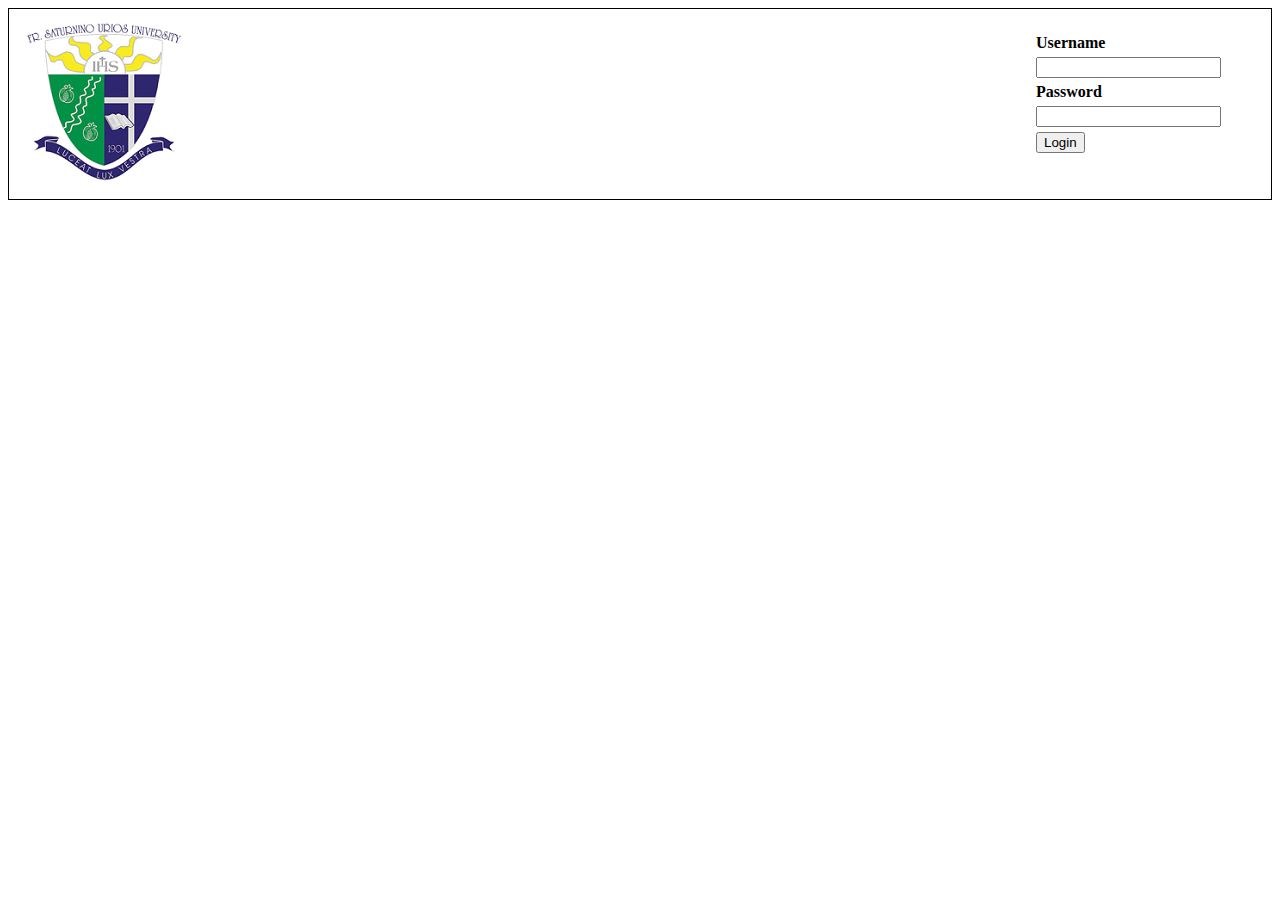
==== index.html @ 2bad51cf "Add files via upload" ====
<!DOCTYPE html>
<html lang="en">
<head>
    <meta charset="UTF-8">
    <meta http-equiv="X-UA-Compatible" content="IE=edge">
    <meta name="viewport" content="width=p, initial-scale=1.0">
    <link rel="stylesheet" href="main.css">
    <title>Document</title>
</head>
<body>
    <div class="container">

        <div class="header">
            <img src="fsuu.png" alt="university_logo">
            <div class="form-container">
                    <form action="" method="post" >    
                            
                            <label for="uname"><b>Username</b></label>
                            <input type="text" name="uname">
                        
                            <label for="psw"><b>Password</b></label>
                            <input type="password"  name="psw">                        
                            
                            <button type="submit">Login</button>                                                                                    
                    </form>    
            </div>            
        </div>

    </div>
</body>
</html>
---- main.css ----
.container {
    border: 1px solid black;
}



.header {
    margin: 0px;
    padding: 0px;
}



.form-container {
    float: right;    
    margin-top:20px;
    margin-right: 50px;
}

.form-container form > input , label , button  {
    display: block !important;
    margin-top:5px;
    
}
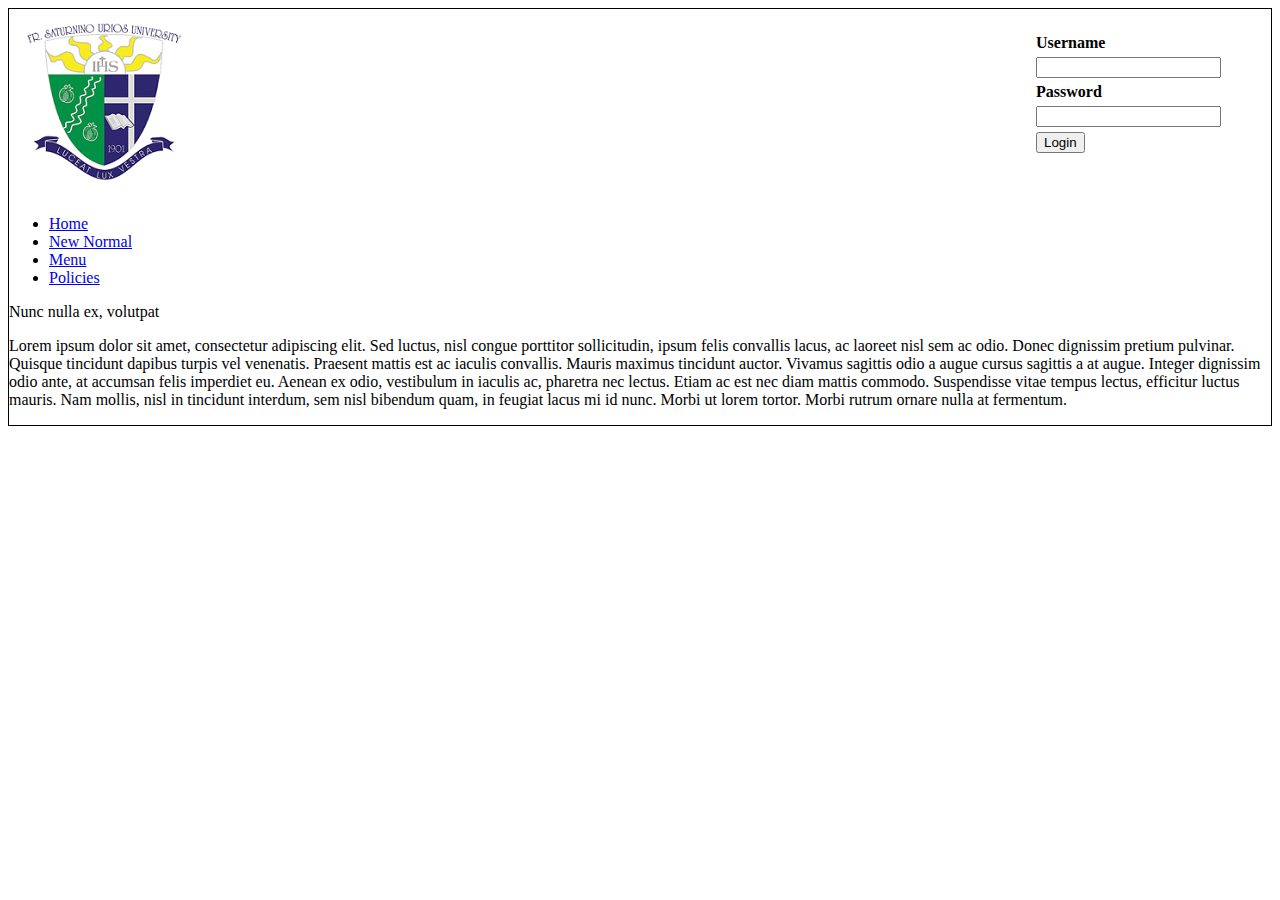
==== commit f01d0e41: "Adjust" ====
--- a/index.html
+++ b/index.html
@@ -3,13 +3,12 @@
 <head>
     <meta charset="UTF-8">
     <meta http-equiv="X-UA-Compatible" content="IE=edge">
-    <meta name="viewport" content="width=p, initial-scale=1.0">
+    <meta name="viewport" content="width=device-width, initial-scale=1.0">
+    <title>Document</title>
     <link rel="stylesheet" href="main.css">
-    <title>Document</title>
 </head>
 <body>
     <div class="container">
-
         <div class="header">
             <img src="fsuu.png" alt="university_logo">
             <div class="form-container">
@@ -26,6 +25,24 @@
             </div>            
         </div>
 
-    </div>
+        <div class="headerlinestrip"></div>
+
+        <div class="nav-bar">
+            <ul class="nbar">
+                <li><a href="index.html">Home</a></li>
+                <li><a href="newnormal.html">New Normal</a></li>
+                <li><a href="menu.html">Menu</a></li>
+                <li><a href="policies.html">Policies </a></li>
+            </ul>                                
+        </div>
+
+        <div class="body-container">
+       
+            <p class="bc-head-title">Nunc nulla ex, volutpat</p>
+
+            <p>Lorem ipsum dolor sit amet, consectetur adipiscing elit. Sed luctus, nisl congue porttitor sollicitudin, ipsum felis convallis lacus, ac laoreet nisl sem ac odio. Donec dignissim pretium pulvinar. Quisque tincidunt dapibus turpis vel venenatis. Praesent mattis est ac iaculis convallis. Mauris maximus tincidunt auctor. Vivamus sagittis odio a augue cursus sagittis a at augue. Integer dignissim odio ante, at accumsan felis imperdiet eu. Aenean ex odio, vestibulum in iaculis ac, pharetra nec lectus. Etiam ac est nec diam mattis commodo. Suspendisse vitae tempus lectus, efficitur luctus mauris. Nam mollis, nisl in tincidunt interdum, sem nisl bibendum quam, in feugiat lacus mi id nunc. Morbi ut lorem tortor. Morbi rutrum ornare nulla at fermentum.</p>
+       
+        </div>
+       
 </body>
 </html>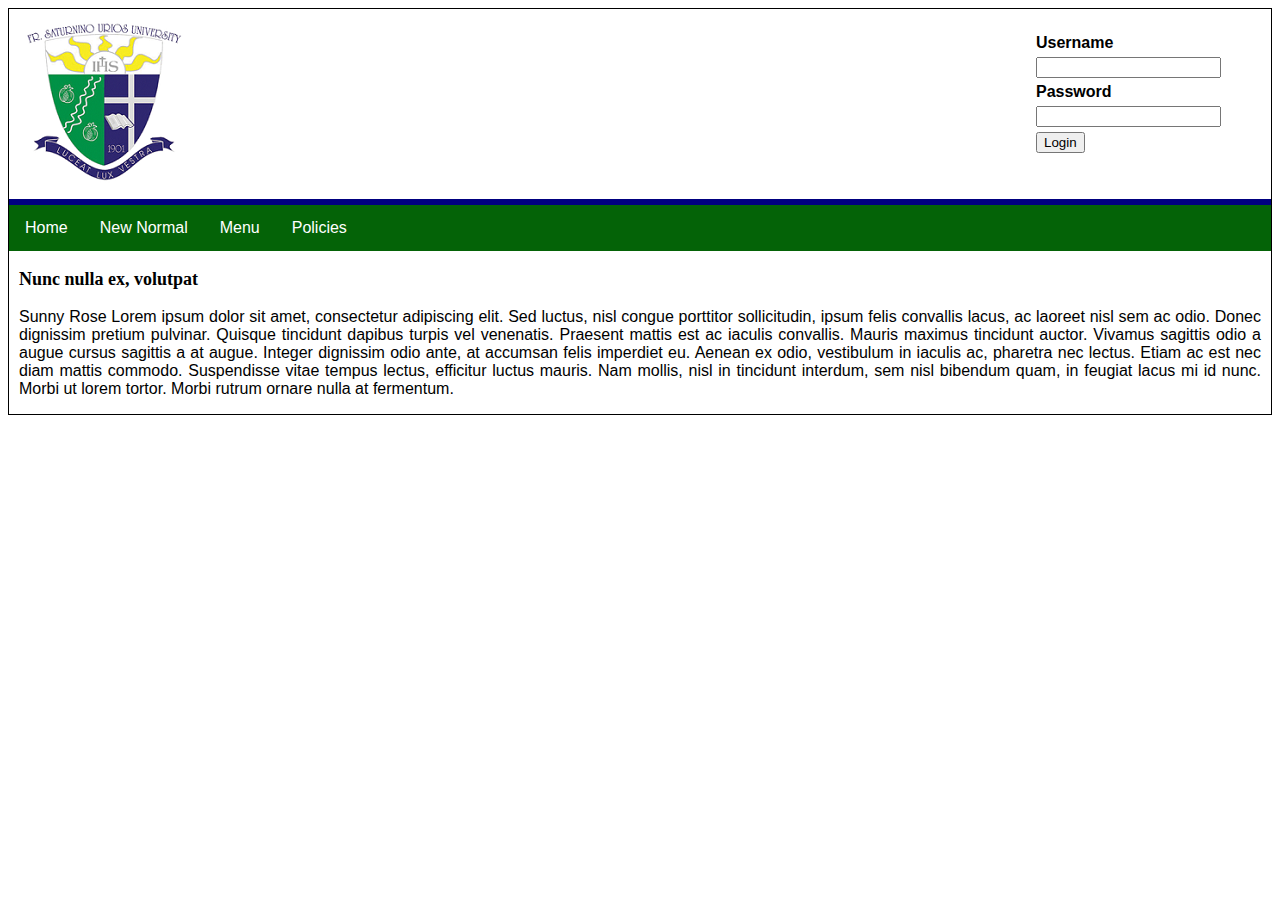
==== commit 396e9778: "Last Adjust" ====
--- a/index.html
+++ b/index.html
@@ -6,7 +6,6 @@
     <meta name="viewport" content="width=device-width, initial-scale=1.0">
     <title>Document</title>
     <link rel="stylesheet" href="main.css">
-</head>
 <body>
     <div class="container">
         <div class="header">
@@ -40,9 +39,10 @@
        
             <p class="bc-head-title">Nunc nulla ex, volutpat</p>
 
-            <p>Lorem ipsum dolor sit amet, consectetur adipiscing elit. Sed luctus, nisl congue porttitor sollicitudin, ipsum felis convallis lacus, ac laoreet nisl sem ac odio. Donec dignissim pretium pulvinar. Quisque tincidunt dapibus turpis vel venenatis. Praesent mattis est ac iaculis convallis. Mauris maximus tincidunt auctor. Vivamus sagittis odio a augue cursus sagittis a at augue. Integer dignissim odio ante, at accumsan felis imperdiet eu. Aenean ex odio, vestibulum in iaculis ac, pharetra nec lectus. Etiam ac est nec diam mattis commodo. Suspendisse vitae tempus lectus, efficitur luctus mauris. Nam mollis, nisl in tincidunt interdum, sem nisl bibendum quam, in feugiat lacus mi id nunc. Morbi ut lorem tortor. Morbi rutrum ornare nulla at fermentum.</p>
+            <p>Sunny Rose Lorem ipsum dolor sit amet, consectetur adipiscing elit. Sed luctus, nisl congue porttitor sollicitudin, ipsum felis convallis lacus, ac laoreet nisl sem ac odio. Donec dignissim pretium pulvinar. Quisque tincidunt dapibus turpis vel venenatis. Praesent mattis est ac iaculis convallis. Mauris maximus tincidunt auctor. Vivamus sagittis odio a augue cursus sagittis a at augue. Integer dignissim odio ante, at accumsan felis imperdiet eu. Aenean ex odio, vestibulum in iaculis ac, pharetra nec lectus. Etiam ac est nec diam mattis commodo. Suspendisse vitae tempus lectus, efficitur luctus mauris. Nam mollis, nisl in tincidunt interdum, sem nisl bibendum quam, in feugiat lacus mi id nunc. Morbi ut lorem tortor. Morbi rutrum ornare nulla at fermentum.</p>
        
         </div>
        
+    </div>
 </body>
 </html>--- a/main.css
+++ b/main.css
@@ -1,8 +1,10 @@
+body {
+    font-family: Arial, sans-serif;
+  }
 
 .container {
     border: 1px solid black;
 }
-
 
 
 .header {
@@ -10,7 +12,61 @@
     padding: 0px;
 }
 
+.headerlinestrip {
+    background-color: #000080;
+    min-height: 6px;
+}
 
+.nav-bar .nbar {    
+    list-style-type: none;
+    margin: 0;
+    padding: 0;
+    overflow: hidden;
+    background-color:#046307;      
+}
+
+.nav-bar .nbar li {
+        float: left;      
+}
+
+
+.nav-bar .nbar li a {
+    display: block;
+    color: white;
+    text-align: center;
+    padding: 14px 16px;
+    text-decoration: none;
+}
+
+
+.nav-bar .nbar li a:hover {
+    background-color:#000080;
+    ;
+  }
+
+
+.body-container {
+      margin-left:10px;
+      margin-right:10px;
+      margin-bottom:10px;
+  }
+
+
+.body-container .bc-head-title {
+    font-family: Verdana;
+    font-weight: bold;
+    font-size: large;
+}
+
+.body-container p {
+    text-align: justify;
+}
+
+ul.bc-policy-logo {
+    list-style-image:url("policy.jpg");
+    margin-left:20px;
+}
+  
 
 .form-container {
     float: right;    
@@ -23,3 +79,24 @@
     margin-top:5px;
     
 }
+
+
+.card {
+    width:300px;
+    background-color: #F3F6F7;
+    border: 1px solid #bdb9b9;
+    display: inline-block;
+    vertical-align:top;   
+    border-radius: 5px;     
+    margin: 12px;
+  }
+.card p {
+    padding-left:5px;
+    padding-right:5px;
+    padding-bottom: 5px;
+  }
+
+.card img {
+    width: 100%;
+    height: 150px;    
+}  